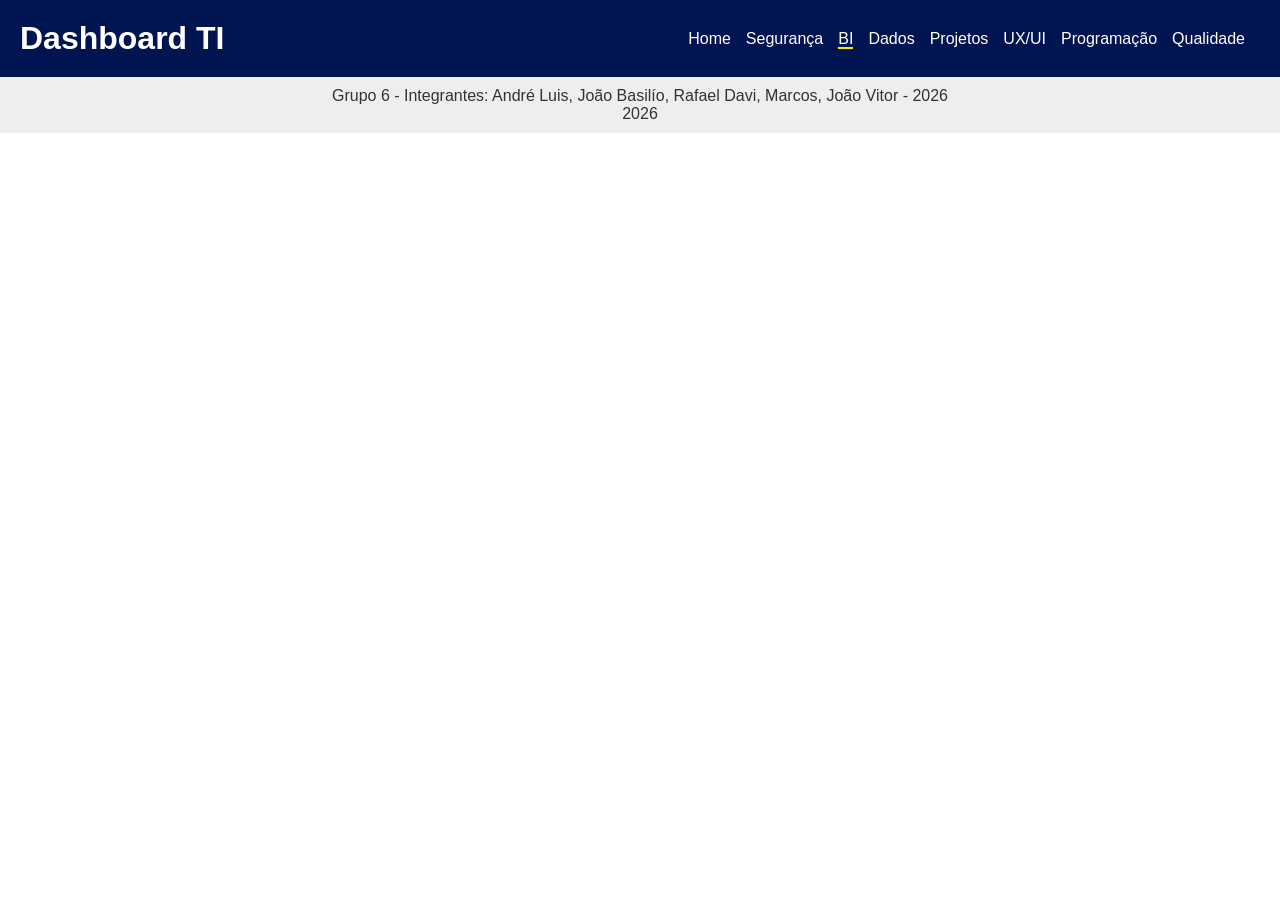
==== bi.html @ cb9ad5fa "Coloando o projeto online" ====
<!DOCTYPE html>
<html lang='pt-BR'>

<head>
    <meta charset='utf-8'>
    <meta name='viewport' content='width=device-width, initial-scale=1'>
    <title>Seguranca</title>
    <link rel='stylesheet' href='css/main.css'>
</head>

<body>
    <header>
        <h1>Dashboard TI</h1>
        <nav>
            <ul>
                <li><a href="index.html" >Home</a></li>
                <li><a href="seguranca.html" >Segurança</a></li>
                <li><a href="bi.html" class="ativo">BI</a></li>
                <li><a href="dados.html">Dados</a></li>
                <li><a href="projetos.html">Projetos</a></li>
                <li><a href="uxui.html">UX/UI</a></li>
                <li><a href="programacao.html">Programação</a></li>
                <li><a href="qualidade.html">Qualidade</a></li>
            </ul>
        </nav>
    </header>
    <footer>
        <p>Grupo 6 - Integrantes: André Luis, João Basilío, Rafael Davi, Marcos, João Vitor - 2026</p>
        <p>2026</p>
    </footer>
</body>

</html>
---- css/main.css ----
* {
    box-sizing: border-box;
    margin: 0;
    padding: 0;
}

body {
    font-family: Arial, Helvetica, sans-serif;
    background-color: #ffffff;
    color: #333333;
}
header { 
  display: flex;
    justify-content: space-between;
    align-items: center;
    padding: 20px;
    background-color: rgb(0, 20, 82);
    color: rgb(255, 255, 255);
}
nav ul { 
    display:flex; 
    list-style:none; 
    padding:0; 
}
nav li { 
    margin-right:15px; 
}
nav a { 
    color:white; 
    text-decoration:none; 
}
nav a.ativo { 
    border-bottom:2px solid rgb(255, 230, 0);
 }
main { 
    padding:20px; 
}
footer { 
    background:#eee;
     text-align:center; 
     padding:10px; 
    }

.cards {
  display: flex;
  flex-wrap: wrap;
  justify-content: center;
  gap: 15px;
}

.card {
  width: 100%;
  max-width: 250px;
}
.card p {
  font-size: 14px;
  color: #555;
  margin: 10px 0;
}

.card img {
  width: 100%;
  height: 120px;
  object-fit: cover;
}
.card:hover {
    transform: scale(1.05);
    transition: 0.3s;
}

.area {
  display: flex;
  flex-direction: column;
  align-items: center;
  text-align: center;
  padding-left: 50px;

}

.area img {
  width: 100%;
  max-width: 400px;
}

.descri {
    text-align: left;


  padding-left: 500px;
}

.descri li {
  margin-bottom: 10px;
  line-height: 1.5;
}

.titulopagina{
    text-align: center;
}

.final{
    display: flex;
  flex-direction: column;
  align-items: center;
  text-align: center;
}
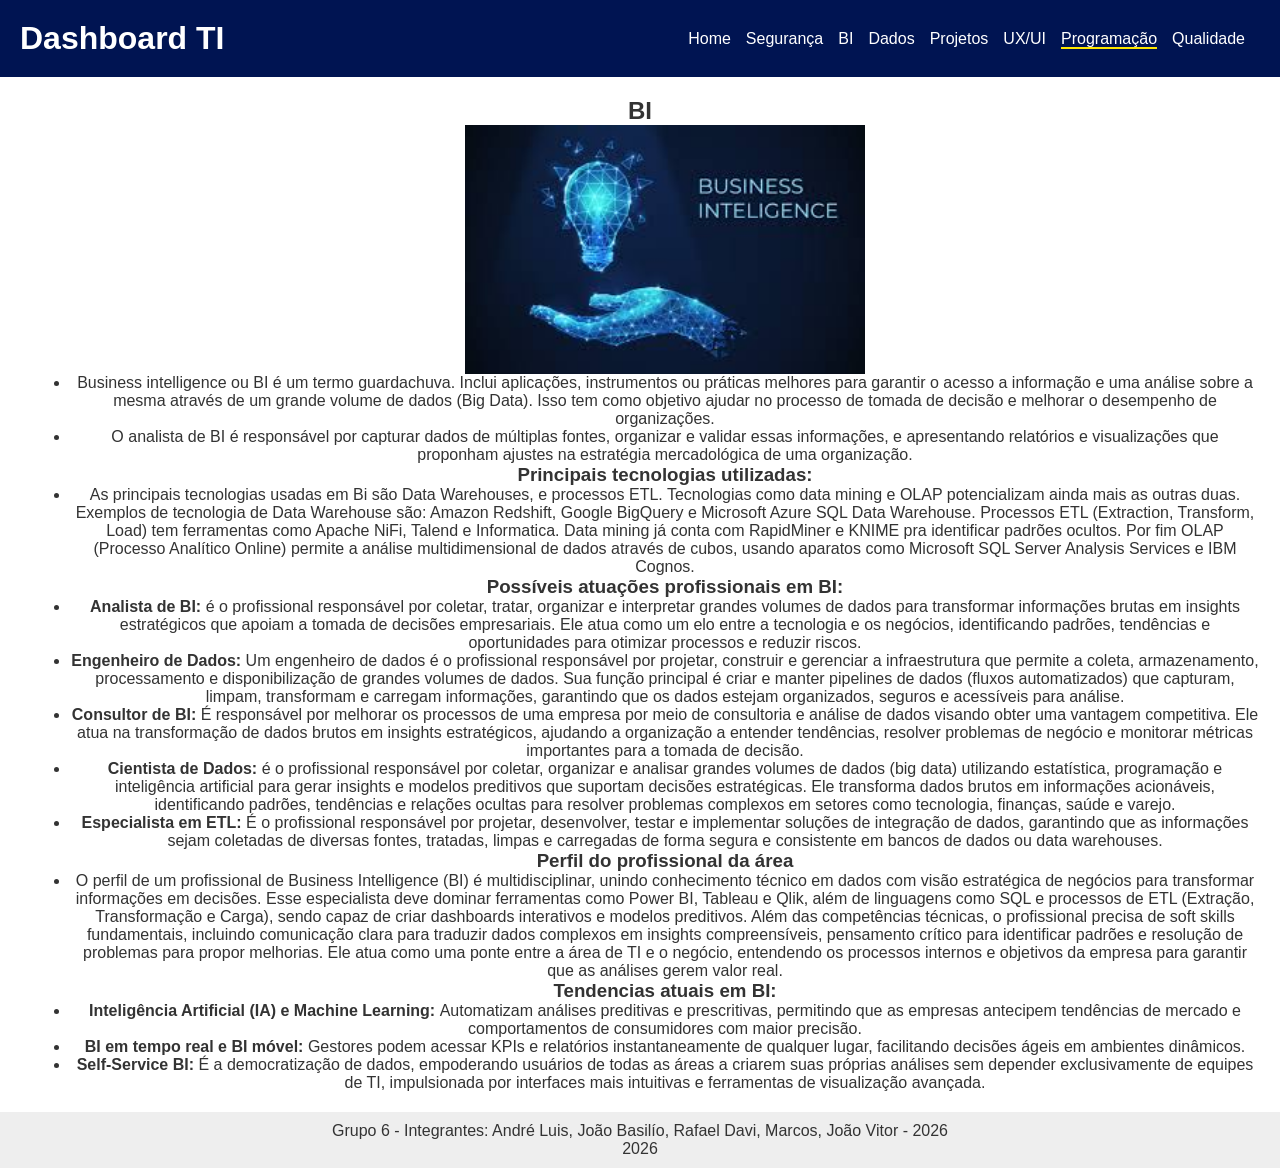
==== commit 4e1a9183: "BI Feito!" ====
--- a/bi.html
+++ b/bi.html
@@ -4,7 +4,7 @@
 <head>
     <meta charset='utf-8'>
     <meta name='viewport' content='width=device-width, initial-scale=1'>
-    <title>Seguranca</title>
+    <title>BI</title>
     <link rel='stylesheet' href='css/main.css'>
 </head>
 
@@ -13,19 +13,118 @@
         <h1>Dashboard TI</h1>
         <nav>
             <ul>
-                <li><a href="index.html" >Home</a></li>
-                <li><a href="seguranca.html" >Segurança</a></li>
-                <li><a href="bi.html" class="ativo">BI</a></li>
+                <li><a href="index.html">Home</a></li>
+                <li><a href="seguranca.html">Segurança</a></li>
+                <li><a href="bi.html">BI</a></li>
                 <li><a href="dados.html">Dados</a></li>
                 <li><a href="projetos.html">Projetos</a></li>
                 <li><a href="uxui.html">UX/UI</a></li>
-                <li><a href="programacao.html">Programação</a></li>
+                <li><a href="programacao.html" class="ativo">Programação</a></li>
                 <li><a href="qualidade.html">Qualidade</a></li>
             </ul>
         </nav>
     </header>
+    <main>
+        <div class="titulopagina">
+            <h2>BI</h2>
+        </div>
+
+        <section class="area"><!--Texto pronto do professor.-->
+            <img src="imagens/bi.jpg" alt="Imagem de uma mão com uma lâmpada acima dela escrito BI ao lado">
+            <ul>
+                <li>Business intelligence ou BI é um termo guardachuva. 
+                    Inclui aplicações, instrumentos ou práticas melhores
+                    para garantir o acesso a informação e uma análise sobre a mesma 
+                    através de um grande volume de dados (Big Data).
+                    Isso tem como objetivo ajudar no processo de tomada de decisão 
+                    e melhorar o desempenho de organizações.
+                </li>
+                <li>O analista de BI é responsável por capturar dados de múltiplas fontes, 
+                    organizar e validar essas informações, e apresentando relatórios 
+                    e visualizações que proponham ajustes na estratégia mercadológica de uma organização.
+
+                </li>
+            </ul>
+        </section>
+
+        <section class="area"><!--Minhas pesquisas-->
+            <h3>Principais tecnologias utilizadas:</h3>
+            <ul>
+                <li>As principais tecnologias usadas em Bi são Data Warehouses, e processos ETL. 
+                    Tecnologias como data mining e OLAP potencializam ainda mais as outras duas.
+                    Exemplos de tecnologia de Data Warehouse são: Amazon Redshift, Google BigQuery e Microsoft Azure SQL Data Warehouse.
+                    Processos ETL (Extraction, Transform, Load) tem ferramentas como Apache NiFi, Talend e Informatica.
+                    Data mining já conta com RapidMiner e KNIME pra identificar padrões ocultos. Por fim
+                    OLAP (Processo Analítico Online) permite a análise multidimensional de dados através de cubos, usando aparatos como Microsoft SQL Server Analysis Services e IBM Cognos.
+
+                </li>
+            </ul>
+            <h3>Possíveis atuações profissionais em BI:</h3>
+            <ul>
+                <li><b>Analista de BI: </b>é o profissional responsável por coletar, tratar, organizar e interpretar 
+                    grandes volumes de dados para transformar informações brutas 
+                    em insights estratégicos que apoiam a tomada de decisões empresariais. 
+                    Ele atua como um elo entre a tecnologia e os negócios, 
+                    identificando padrões, tendências e oportunidades para otimizar processos e reduzir riscos. </li>
+
+                <li><b>Engenheiro de Dados: </b> Um engenheiro de dados é o profissional responsável por 
+                    projetar, construir e gerenciar a infraestrutura 
+                    que permite a coleta, armazenamento, processamento e disponibilização de 
+                    grandes volumes de dados.  Sua função principal é criar e manter pipelines de dados 
+                    (fluxos automatizados) que capturam, limpam, transformam e carregam informações, 
+                    garantindo que os dados estejam organizados, seguros e acessíveis para análise.</li>
+                    
+                <li><b>Consultor de BI: </b>É responsável por melhorar os processos de uma empresa por meio de consultoria 
+                    e análise de dados visando obter uma vantagem competitiva. 
+                    Ele atua na transformação de dados brutos em insights estratégicos, 
+                    ajudando a organização a entender tendências, resolver problemas de negócio e monitorar 
+                    métricas importantes para a tomada de decisão. </li>
+
+                <li><b>Cientista de Dados: </b>é o profissional responsável por coletar, organizar e analisar 
+                    grandes volumes de dados (big data) utilizando estatística, programação e inteligência artificial 
+                    para gerar insights e modelos preditivos que suportam decisões estratégicas. 
+                    Ele transforma dados brutos em informações acionáveis, 
+                    identificando padrões, tendências e relações ocultas para resolver problemas complexos em setores 
+                    como tecnologia, finanças, saúde e varejo.</li>
+
+                <li><b>Especialista em ETL: </b>É o profissional responsável por 
+                    projetar, desenvolver, testar e implementar soluções de integração de dados, 
+                    garantindo que as informações sejam coletadas de diversas fontes, 
+                    tratadas, limpas e carregadas de forma segura e consistente em bancos de dados ou data warehouses.</li>
+            </ul>
+
+            <h3>Perfil do profissional da área</h3>
+            <ul>
+                <li>O perfil de um profissional de Business Intelligence (BI) é multidisciplinar, 
+                    unindo conhecimento técnico em dados com visão estratégica de negócios para transformar 
+                    informações em decisões. Esse especialista deve dominar ferramentas como Power BI, 
+                    Tableau e Qlik, além de linguagens como SQL e processos de ETL (Extração, Transformação e Carga), 
+                    sendo capaz de criar dashboards interativos e modelos preditivos. 
+                    Além das competências técnicas, o profissional precisa de soft skills fundamentais, 
+                    incluindo comunicação clara para traduzir dados complexos em insights compreensíveis, pensamento crítico para identificar padrões 
+                    e resolução de problemas para propor melhorias. 
+                    Ele atua como uma ponte entre a área de TI e o negócio, entendendo os processos internos e 
+                    objetivos da empresa para garantir que as análises gerem valor real.
+                </li>
+            </ul>
+            <h3>Tendencias atuais em BI:</h3>
+            <ul>
+                <li><b>Inteligência Artificial (IA) e Machine Learning: </b>Automatizam análises preditivas e prescritivas, 
+                    permitindo que as empresas antecipem tendências de mercado e comportamentos de consumidores com maior precisão.</li>
+
+                <li><b>BI em tempo real e BI móvel: </b>Gestores podem acessar KPIs e relatórios instantaneamente de qualquer lugar, 
+                    facilitando decisões ágeis em ambientes dinâmicos.</li>
+
+                <li><b>Self-Service BI: </b>É a democratização de dados, empoderando usuários de todas as áreas 
+                    a criarem suas próprias análises sem depender exclusivamente de equipes de TI, 
+                    impulsionada por interfaces mais intuitivas e ferramentas de visualização avançada.</li>
+
+            </ul>
+        </section>
+
+    </main>
     <footer>
-        <p>Grupo 6 - Integrantes: André Luis, João Basilío, Rafael Davi, Marcos, João Vitor - 2026</p>
+        <p>Grupo 6 - Integrantes: André Luis, João Basilío, Rafael Davi, Marcos, João Vitor - 2026</p> 
         <p>2026</p>
     </footer>
 </body>
--- a/css/main.css
+++ b/css/main.css
@@ -3,7 +3,7 @@
     margin: 0;
     padding: 0;
 }
-
+ 
 body {
     font-family: Arial, Helvetica, sans-serif;
     background-color: #ffffff;
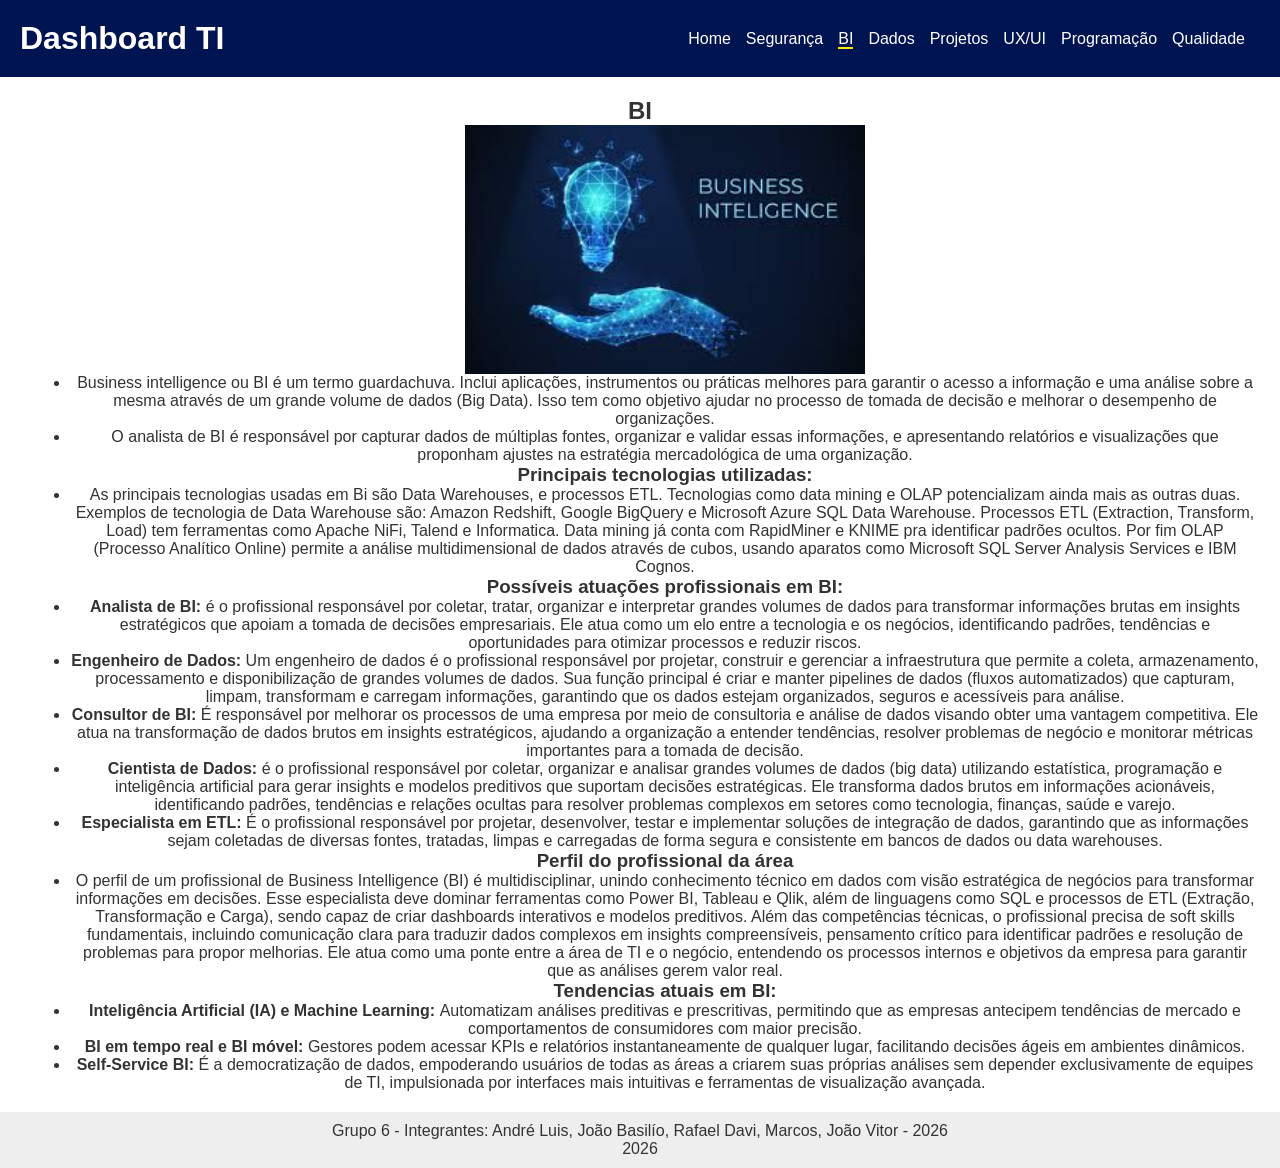
==== commit 00346dab: "BI FEITO" ====
--- a/bi.html
+++ b/bi.html
@@ -15,11 +15,11 @@
             <ul>
                 <li><a href="index.html">Home</a></li>
                 <li><a href="seguranca.html">Segurança</a></li>
-                <li><a href="bi.html">BI</a></li>
+                <li><a href="bi.html" class="ativo">BI</a></li>
                 <li><a href="dados.html">Dados</a></li>
                 <li><a href="projetos.html">Projetos</a></li>
                 <li><a href="uxui.html">UX/UI</a></li>
-                <li><a href="programacao.html" class="ativo">Programação</a></li>
+                <li><a href="programacao.html">Programação</a></li>
                 <li><a href="qualidade.html">Qualidade</a></li>
             </ul>
         </nav>
